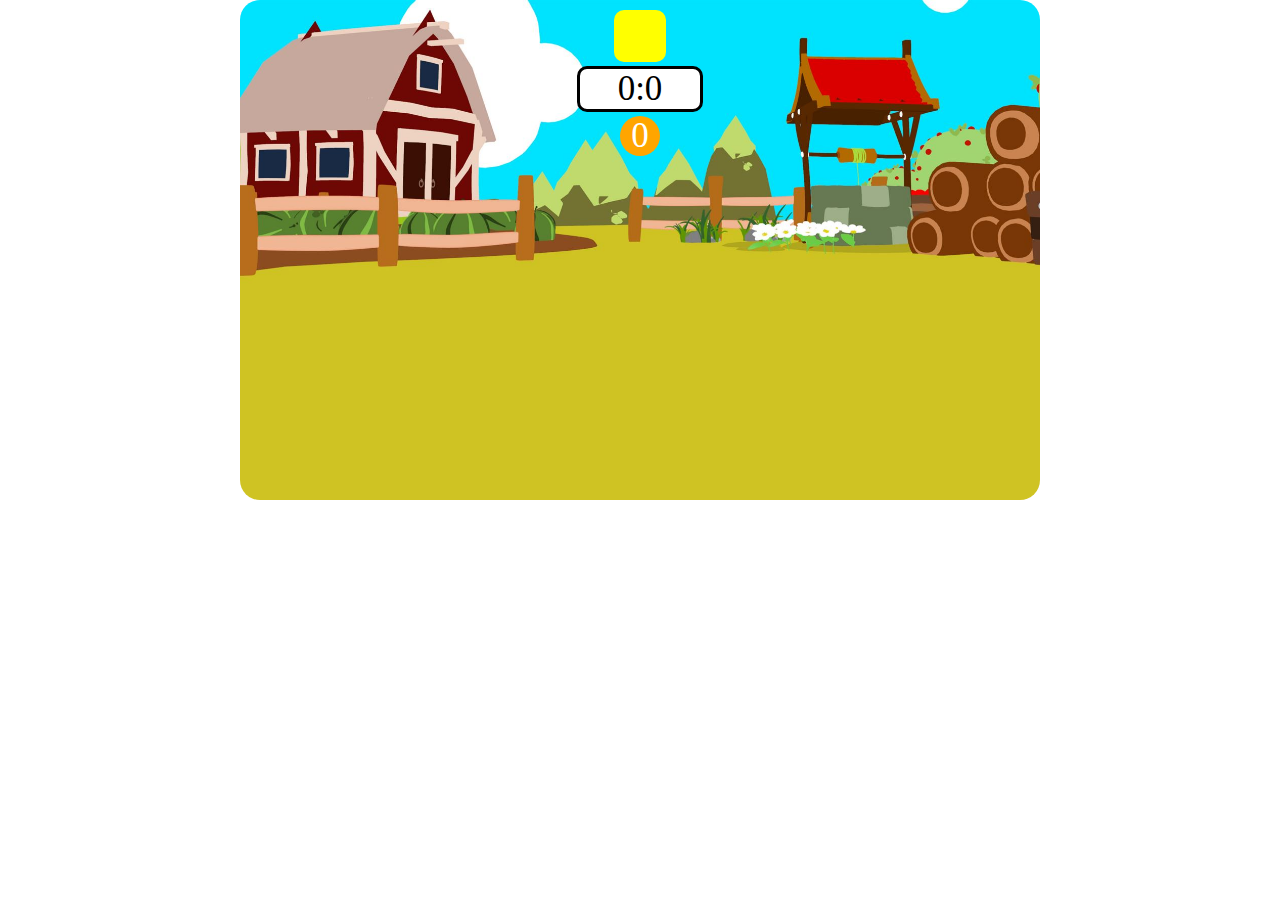
==== index.html @ 7996ed68 "Completed HTML, CSS, and playBtn Section in JS" ====
<!DOCTYPE html>
<html lang="en">

<head>
  <meta charset="UTF-8">
  <meta http-equiv="X-UA-Compatible" content="IE=edge">
  <meta name="viewport" content="width=device-width, initial-scale=1.0">
  <title>Document</title>
  <link rel="stylesheet" href="./style.css">
  <link rel="stylesheet" href="https://cdnjs.cloudflare.com/ajax/libs/font-awesome/6.2.0/css/all.min.css"
    integrity="sha512-xh6O/CkQoPOWDdYTDqeRdPCVd1SpvCA9XXcUnZS2FmJNp1coAFzvtCN9BmamE+4aHK8yyUHUSCcJHgXloTyT2A=="
    crossorigin="anonymous" referrerpolicy="no-referrer" />
    <script src="./function.js" defer></script>
</head>

<body>
  <section class="bgSection">
    <section class="playSection">
      <i class="fa-solid fa-play playBtn"></i>
      <div class="timer">
        0:0
      </div>
      <div class="counter">
        0
      </div>
    </section>
    <section class="replaySection">
      <i class="fa-sharp fa-solid fa-reply replayBtn originReplay"></i>
      <p>Replay?</p>
    </section>
    <section class="lostSection">
      <i class="fa-sharp fa-solid fa-reply replayBtn lostReplay"></i>
      <p>You Lost!</p>
    </section>
    <section class="wonSection">
      <i class="fa-sharp fa-solid fa-reply replayBtn wonReplay"></i>
      <p>Congrats!</p>
    </section>
    <section class="bugSection">
      <img src="./img/bug.png" alt="bug1" class="bugImg">
      <img src="./img/bug.png" alt="bug2" class="bugImg">
      <img src="./img/bug.png" alt="bug3" class="bugImg">
      <img src="./img/bug.png" alt="bug4" class="bugImg">
      <img src="./img/bug.png" alt="bug4" class="bugImg">
      <img src="./img/carrot.png" alt="carrot" class="carrImg">
      <img src="./img/carrot.png" alt="carrot" class="carrImg">
      <img src="./img/carrot.png" alt="carrot" class="carrImg">
      <img src="./img/carrot.png" alt="carrot" class="carrImg">
      <img src="./img/carrot.png" alt="carrot" class="carrImg">
    </section>
  </section>

</body>

</html>
---- style.css ----
* {
  margin: 0;
  padding: 0;
}

body {
  display: flex;
  justify-content: center;
}

.bgSection {
  background-image: url("./img/bg.JPG");
  background-size: cover;
  background-repeat: no-repeat;
  width: 800px;
  height: 500px;
  border-radius: 20px;
  z-index: 0;
  display: flex;
  align-items: center;
  flex-direction: column;
  position: relative;
}

.playSection {
  width: 200px;
  height: 150px;
  z-index: 1;
  display: flex;
  justify-content:space-around;
  align-items: center;
  flex-direction: column;
  padding: 1%;
}

.playBtn {
  font-size: 40px;
  text-align: center;
  width: 40px;
  height: 40px;
  background-color: yellow;
  padding: 3%;
  border-radius: 10px;
  cursor: pointer;
  z-index: 2;
}

.timer {
  text-align: center;
  font-size: 35px;
  width: 120px;
  height: 40px;
  background-color: white;
  border: 3px solid black;
  border-radius: 10px;
}

.counter {
  width: 40px;
  height: 40px;
  border-radius: 50%;
  background-color: orange;
  color: white;
  text-align: center;
  font-size: 35px;
}

.replaySection, .lostSection, .wonSection {
  z-index: 2;
  background-color: rgba(0, 0, 0,0.7);
  color: white;
  display: flex;
  flex-direction: column;
  align-items: center;
  justify-content: center;
  width: 300px;
  height: 100px;
  border-radius: 10px;
  font-size: 30px;
  padding: 1%;
  display: none;
}

.replayBtn {
  background-color: yellow;
  color: black;
  z-index: 3;
  padding: 2%;
  border-radius: 10px;
  cursor: pointer;
}

.bugSection {
  z-index: 1;
  width: 100%;
  height: 250px;
  translate: 0px 250px;
  display: none;
  position: absolute;
}

.bugImg, .carrImg {
  cursor: pointer;
  z-index: 2;
}

.bugImg:hover, .carrImg:hover {
  transform: scale(1.1);
}
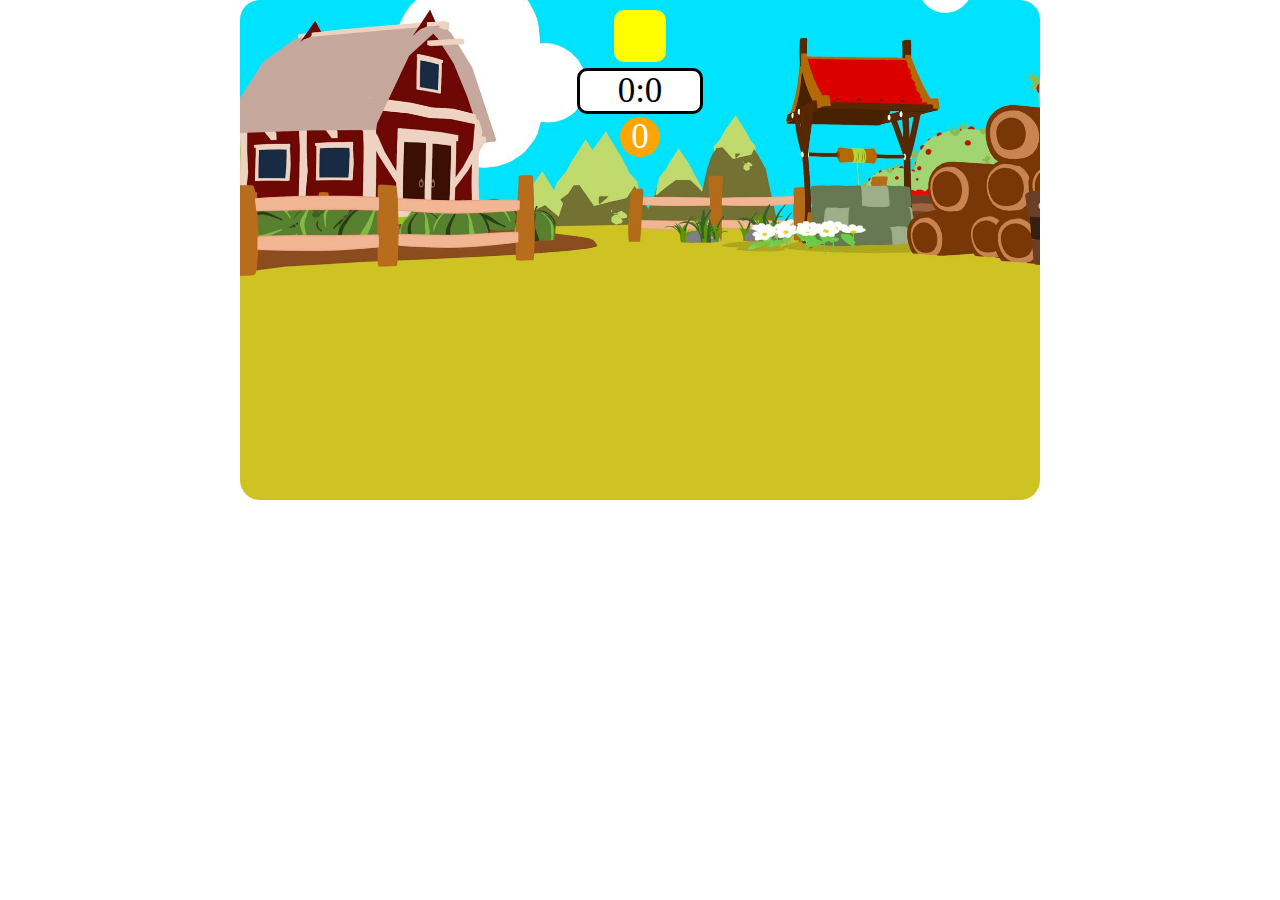
==== commit c5d9597d: "debugged timer and click deactivated" ====
--- a/index.html
+++ b/index.html
@@ -17,6 +17,7 @@
   <section class="bgSection">
     <section class="playSection">
       <i class="fa-solid fa-play playBtn"></i>
+      <i class="fa-solid fa-circle-pause pauseBtn"></i>
       <div class="timer">
         0:0
       </div>
@@ -34,10 +35,10 @@
     </section>
     <section class="wonSection">
       <i class="fa-sharp fa-solid fa-reply replayBtn wonReplay"></i>
-      <p>Congrats!</p>
+      <p>You Won!</p>
     </section>
     <section class="bugSection">
-      <img src="./img/bug.png" alt="bug1" class="bugImg">
+      <!-- <img src="./img/bug.png" alt="bug1" class="bugImg">
       <img src="./img/bug.png" alt="bug2" class="bugImg">
       <img src="./img/bug.png" alt="bug3" class="bugImg">
       <img src="./img/bug.png" alt="bug4" class="bugImg">
@@ -46,7 +47,7 @@
       <img src="./img/carrot.png" alt="carrot" class="carrImg">
       <img src="./img/carrot.png" alt="carrot" class="carrImg">
       <img src="./img/carrot.png" alt="carrot" class="carrImg">
-      <img src="./img/carrot.png" alt="carrot" class="carrImg">
+      <img src="./img/carrot.png" alt="carrot" class="carrImg"> -->
     </section>
   </section>
 
--- a/style.css
+++ b/style.css
@@ -33,7 +33,7 @@
   padding: 1%;
 }
 
-.playBtn {
+.playBtn, .pauseBtn {
   font-size: 40px;
   text-align: center;
   width: 40px;
@@ -43,6 +43,13 @@
   border-radius: 10px;
   cursor: pointer;
   z-index: 2;
+}
+
+.pauseBtn {
+  width: 0;
+  height: 0;
+  padding: 0;
+  font-size: 0;
 }
 
 .timer {
@@ -100,6 +107,7 @@
 }
 
 .bugImg, .carrImg {
+  position: absolute;
   cursor: pointer;
   z-index: 2;
 }
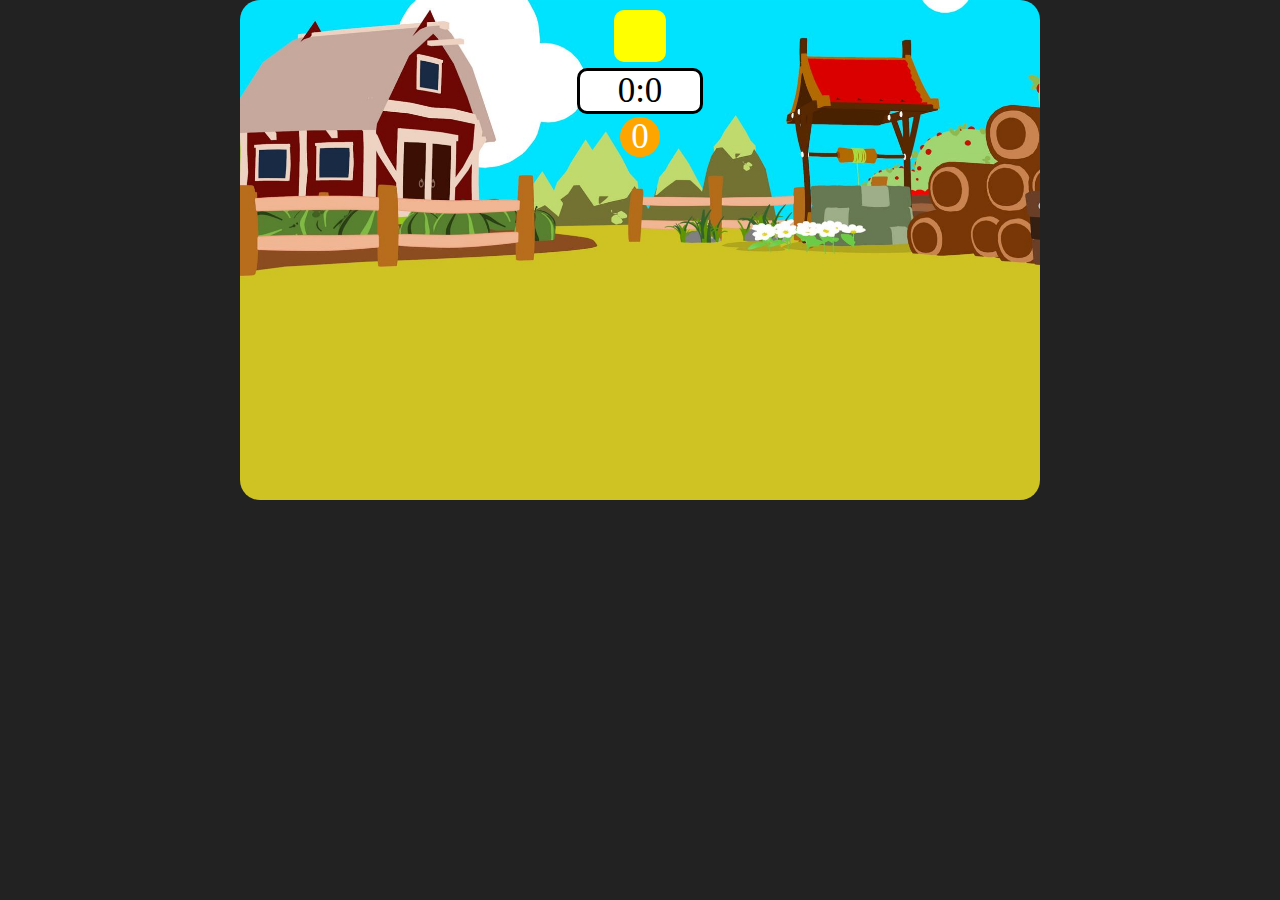
==== commit f1749ffa: "changed the style and debugged timer" ====
--- a/index.html
+++ b/index.html
@@ -5,19 +5,19 @@
   <meta charset="UTF-8">
   <meta http-equiv="X-UA-Compatible" content="IE=edge">
   <meta name="viewport" content="width=device-width, initial-scale=1.0">
-  <title>Document</title>
+  <title>Find_Carrot</title>
   <link rel="stylesheet" href="./style.css">
   <link rel="stylesheet" href="https://cdnjs.cloudflare.com/ajax/libs/font-awesome/6.2.0/css/all.min.css"
     integrity="sha512-xh6O/CkQoPOWDdYTDqeRdPCVd1SpvCA9XXcUnZS2FmJNp1coAFzvtCN9BmamE+4aHK8yyUHUSCcJHgXloTyT2A=="
     crossorigin="anonymous" referrerpolicy="no-referrer" />
-    <script src="./function.js" defer></script>
+  <script src="./function.js" defer></script>
 </head>
 
 <body>
   <section class="bgSection">
     <section class="playSection">
       <i class="fa-solid fa-play playBtn"></i>
-      <i class="fa-solid fa-circle-pause pauseBtn"></i>
+      <i class="fas fa-stop pauseBtn"></i>
       <div class="timer">
         0:0
       </div>
@@ -41,13 +41,9 @@
       <!-- <img src="./img/bug.png" alt="bug1" class="bugImg">
       <img src="./img/bug.png" alt="bug2" class="bugImg">
       <img src="./img/bug.png" alt="bug3" class="bugImg">
-      <img src="./img/bug.png" alt="bug4" class="bugImg">
-      <img src="./img/bug.png" alt="bug4" class="bugImg">
       <img src="./img/carrot.png" alt="carrot" class="carrImg">
       <img src="./img/carrot.png" alt="carrot" class="carrImg">
-      <img src="./img/carrot.png" alt="carrot" class="carrImg">
-      <img src="./img/carrot.png" alt="carrot" class="carrImg">
-      <img src="./img/carrot.png" alt="carrot" class="carrImg"> -->
+-->
     </section>
   </section>
 
--- a/style.css
+++ b/style.css
@@ -6,6 +6,7 @@
 body {
   display: flex;
   justify-content: center;
+  background-color: rgb(34, 34, 34);
 }
 
 .bgSection {
@@ -15,7 +16,6 @@
   width: 800px;
   height: 500px;
   border-radius: 20px;
-  z-index: 0;
   display: flex;
   align-items: center;
   flex-direction: column;
@@ -25,7 +25,6 @@
 .playSection {
   width: 200px;
   height: 150px;
-  z-index: 1;
   display: flex;
   justify-content:space-around;
   align-items: center;
@@ -42,7 +41,11 @@
   padding: 3%;
   border-radius: 10px;
   cursor: pointer;
-  z-index: 2;
+  transition: transform 0.2s ease-in;
+}
+
+.playBtn:hover, .pauseBtn:hover, .replayBtn:hover {
+  transform: scale(1.1);
 }
 
 .pauseBtn {
@@ -60,6 +63,7 @@
   background-color: white;
   border: 3px solid black;
   border-radius: 10px;
+  user-select: none;
 }
 
 .counter {
@@ -70,38 +74,41 @@
   color: white;
   text-align: center;
   font-size: 35px;
+  user-select: none;
+
 }
 
 .replaySection, .lostSection, .wonSection {
-  z-index: 2;
   background-color: rgba(0, 0, 0,0.7);
   color: white;
+  text-align: center;
   display: flex;
   flex-direction: column;
-  align-items: center;
-  justify-content: center;
   width: 300px;
   height: 100px;
   border-radius: 10px;
   font-size: 30px;
-  padding: 1%;
+  padding-top: 3%;
   display: none;
+  z-index: 1;
 }
 
 .replayBtn {
   background-color: yellow;
   color: black;
-  z-index: 3;
   padding: 2%;
   border-radius: 10px;
   cursor: pointer;
+  transition: transform 0.2s ease-in;
 }
 
+
+
 .bugSection {
-  z-index: 1;
   width: 100%;
   height: 250px;
-  translate: 0px 250px;
+  /* translate: 0px 250px; translate, transform 둘다 사용 가능 */
+  transform: translateY(100%);
   display: none;
   position: absolute;
 }
@@ -109,7 +116,7 @@
 .bugImg, .carrImg {
   position: absolute;
   cursor: pointer;
-  z-index: 2;
+  z-index: 0;
 }
 
 .bugImg:hover, .carrImg:hover {
